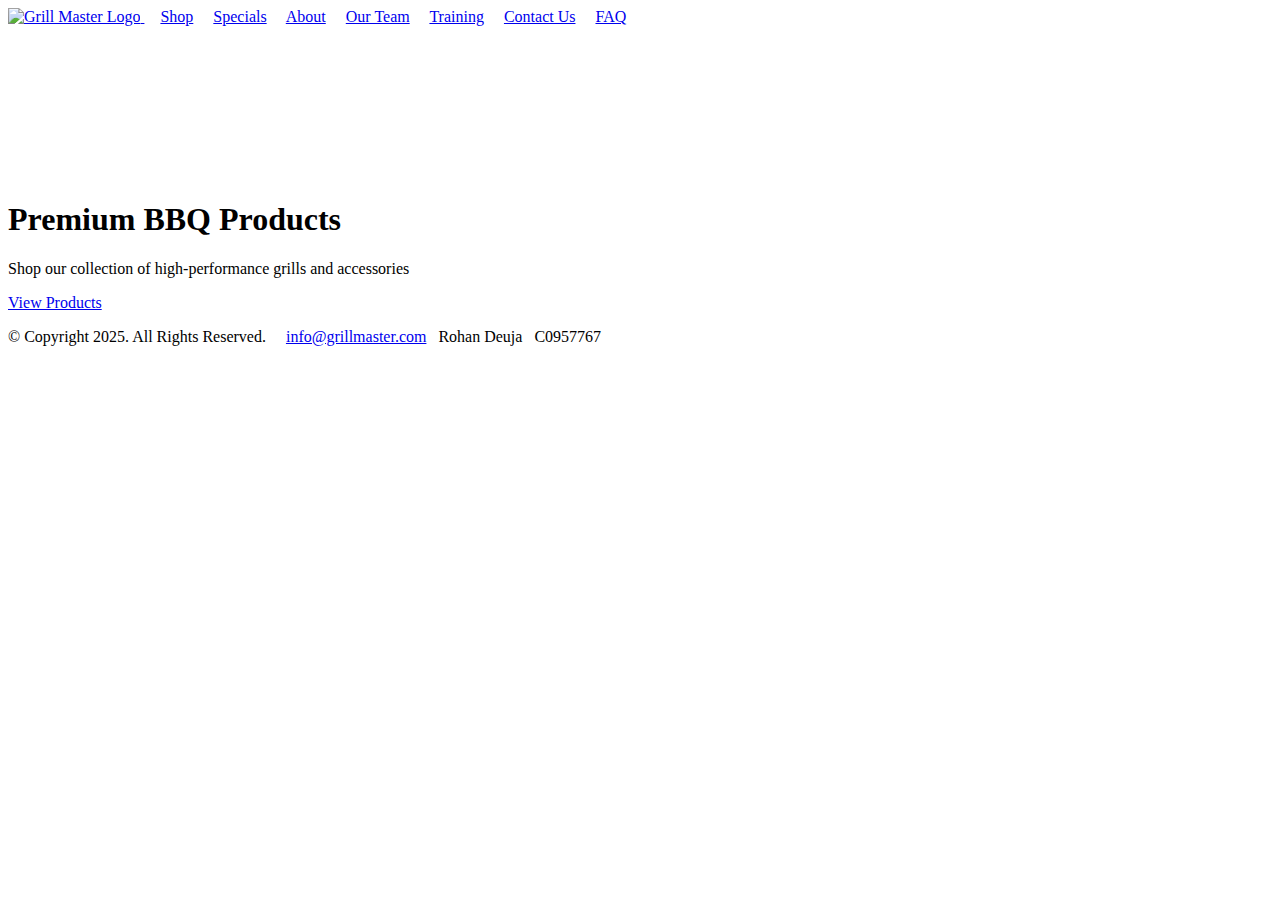
==== index.html @ f348b530 "Add files via upload" ====
<!DOCTYPE html>
<!-- 
    Student Name = Rohan Deuja
    Student ID = C0957767 -->
<html lang="en">
  <head>
    <meta charset="UTF-8" />
    <meta name="viewport" content="width=device-width, initial-scale=1.0" />

    <!-- Favicon Links -->
    <link rel="icon" href="images/fav.jpg" type="image/x-icon" />
    <link rel="shortcut icon" href="images/fav.jpg" type="image/x-icon" />
    <link rel="icon" type="image/png" sizes="32x32" href="images/fav.jpg" />
    <link rel="icon" type="image/png" sizes="16x16" href="images/fav.jpg" />

    <link rel="stylesheet" href="css/style.css" />
    <link rel="stylesheet" href="css/shop.css" />
    <title>Homepage</title>
  </head>
  <body>
    <!-- Navigation Bar -->
    <nav>
      <!-- Logo linking back to the home page -->
      <a href="index.html">
        <img src="images/logo.png" alt="Grill Master Logo" />
      </a>
      <!-- Navigation Links -->
      &nbsp; &nbsp;
      <a href="index.html">Shop</a> &nbsp; &nbsp;
      <a href="specials.html">Specials</a> &nbsp; &nbsp;
      <a href="about.html">About</a> &nbsp; &nbsp;
      <a href="team.html">Our Team</a> &nbsp; &nbsp;
      <a href="training.html">Training</a> &nbsp; &nbsp;
      <a href="contact.html">Contact Us</a> &nbsp; &nbsp;
      <a href="faq.html">FAQ</a>
    </nav>

    <!-- Main Content Section -->
    <main class="shop-main">
      <!-- Video Showcase Section -->
      <section class="video-showcase">
        <div class="video-container">
          <video autoplay muted loop playsinline>
            <source
              src="media/Char-Griller® Portable Charcoal Grill_Side Fire Box.mp4"
              type="video/mp4"
            />
            Your browser does not support the video tag.
          </video>
          <div class="video-overlay">
            <h1>Premium BBQ Products</h1>
            <p>
              Shop our collection of high-performance grills and accessories
            </p>
            <a href="/specials.html" class="cta-button">View Products</a>
          </div>
        </div>
      </section>

      <!-- Departments/Services -->
      <!-- <section class="departments">
        <h2>Shop By Category</h2>
        <div class="department-grid">
          <a href="#" class="department-card">
            <h3>Gas Grills</h3>
            <p>High-performance propane/natural gas</p>
          </a>
          <a href="#" class="department-card">
            <h3>Charcoal Grills</h3>
            <p>Authentic smoky flavor</p>
          </a>
          <a href="#" class="department-card">
            <h3>Electric Grills</h3>
            <p>Smoke-free convenience</p>
          </a>
          <a href="#" class="department-card">
            <h3>Accessories</h3>
            <p>Tools & maintenance</p>
          </a>
          <a href="#" class="department-card">
            <h3>Outdoor Living</h3>
            <p>Complete patio setup</p>
          </a>
          <a href="#" class="department-card">
            <h3>Deals of the Week</h3>
            <p>Limited-time specials</p>
          </a>
        </div>
      </section> -->

      <!-- Product Listings -->
      <!-- <section id="products" class="product-listings">
        <div class="section-header">
          <h2>Featured BBQ Products</h2>
          <div class="deal-badge">3 for $299 | View all</div>
        </div>

        <div class="product-grid">
          <article class="product-card">
            <div class="product-badge">Deal of the Week</div>
            <img
              src="images/product 1.png"
              alt="Smoke & Sizzle Electric Grill"
              class="product-image"
            />
            <div class="product-info">
              <h3>Smoke & Sizzle Electric Pro</h3>
              <p class="product-type">Electric Grill</p>
              <div class="price">
                <span class="current-price">$382.50</span>
                <span class="original-price">$450.00</span>
                <span class="discount">15% OFF</span>
              </div>
              <div class="rating">
                ★★★★★ <span class="review-count">24 reviews</span>
              </div>
              <p class="delivery">Free Delivery with Grill Pass</p>
              <button class="add-to-cart">+ Add to Cart</button>
            </div>
          </article>

          <article class="product-card">
            <img
              src="images/Flame Craft Charcoal Grill.jpg"
              alt="Flame Craft Charcoal Grill"
              class="product-image"
            />
            <div class="product-info">
              <h3>Flame Craft Charcoal Deluxe</h3>
              <p class="product-type">Charcoal Grill</p>
              <div class="price">
                <span class="current-price">$210.00</span>
                <span class="original-price">$280.00</span>
                <span class="discount">25% OFF</span>
              </div>
              <div class="rating">
                ★★★★☆ <span class="review-count">18 reviews</span>
              </div>
              <p class="delivery">Free Assembly Available</p>
              <button class="add-to-cart">+ Add to Cart</button>
            </div>
          </article>

          <article class="product-card">
            <div class="product-badge">Best Seller</div>
            <img
              src="images/product 3.png"
              alt="Grill Masters Union"
              class="product-image"
            />
            <div class="product-info">
              <h3>Grill Masters Union Premium</h3>
              <p class="product-type">Charcoal Grill</p>
              <div class="price">
                <span class="current-price">$212.50</span>
                <span class="original-price">$250.00</span>
                <span class="discount">15% OFF</span>
              </div>
              <div class="rating">
                ★★★★★ <span class="review-count">37 reviews</span>
              </div>
              <p class="delivery">Free Delivery</p>
              <button class="add-to-cart">+ Add to Cart</button>
            </div>
          </article>
        </div>
      </section>

      <section class="special-offers">
        <h2>Hot Deals</h2>
        <div class="offer-grid">
          <div class="offer-card">
            <h3>3 for $299</h3>
            <p>Select Grill Master accessories</p>
            <a href="#" class="offer-link">Shop Now →</a>
          </div>
          <div class="offer-card">
            <h3>Free Assembly</h3>
            <p>With any grill purchase over $300</p>
            <a href="#" class="offer-link">Learn More →</a>
          </div>
          <div class="offer-card">
            <h3>Grill Pass</h3>
            <p>Free delivery for 1 year</p>
            <a href="#" class="offer-link">Get Pass →</a>
          </div>
        </div>
      </section> -->
    </main>

    <!-- Footer Section -->
    <footer>
      <p>
        &copy; Copyright 2025. All Rights Reserved. &nbsp; &nbsp;
        <a href="mailto:info@grillmaster.com">info@grillmaster.com</a>&nbsp;
        &nbsp;Rohan Deuja &nbsp; C0957767
      </p>
    </footer>
  </body>
</html>
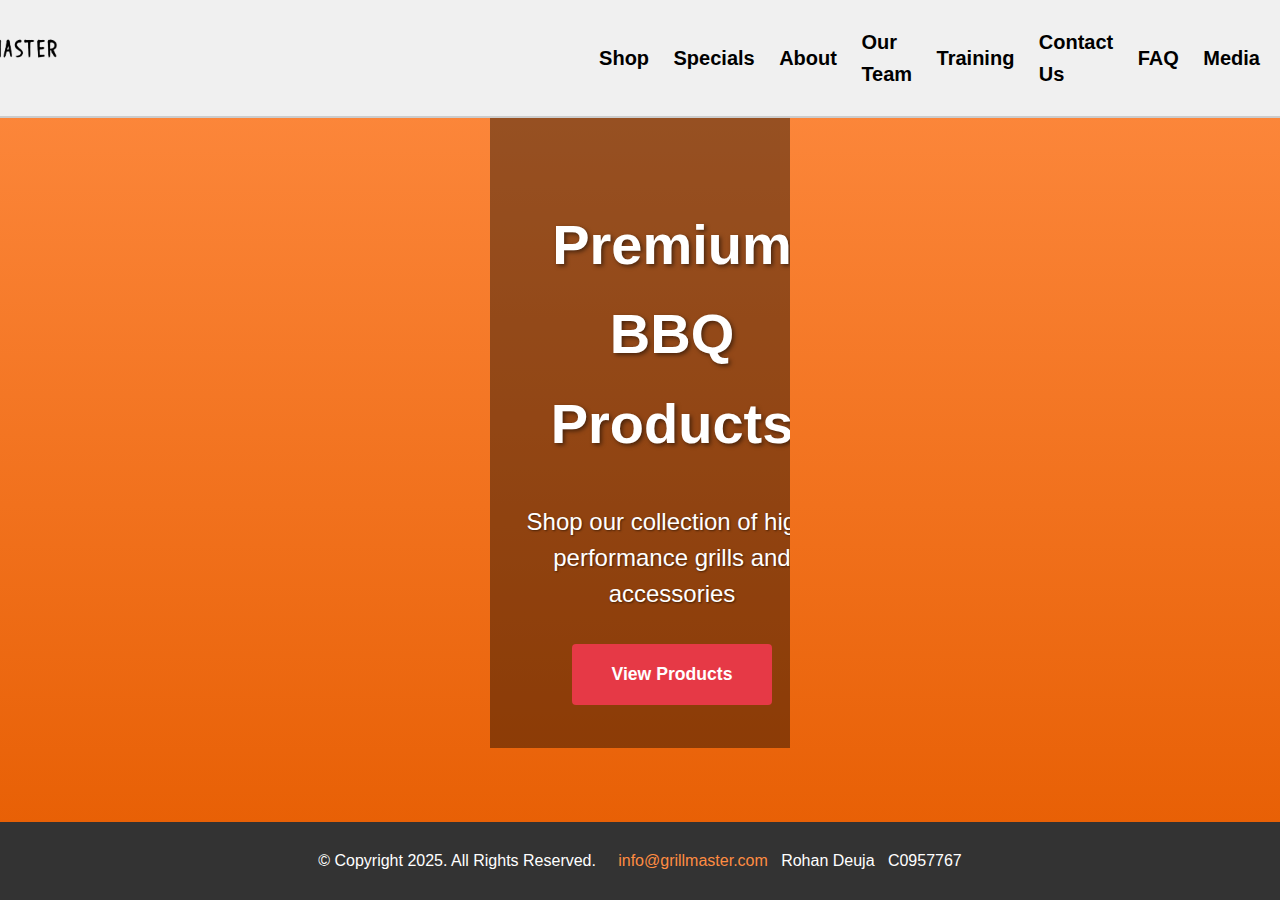
==== commit 91b2a189: "Add files via upload" ====
--- a/index.html
+++ b/index.html
@@ -32,7 +32,8 @@
       <a href="team.html">Our Team</a> &nbsp; &nbsp;
       <a href="training.html">Training</a> &nbsp; &nbsp;
       <a href="contact.html">Contact Us</a> &nbsp; &nbsp;
-      <a href="faq.html">FAQ</a>
+      <a href="faq.html">FAQ</a>&nbsp; &nbsp;
+      <a href="media.html">Media</a>
     </nav>
 
     <!-- Main Content Section -->
--- a/css/style.css
+++ b/css/style.css
@@ -0,0 +1,191 @@
+/* Student Name = Rohan Deuja
+Student ID = C0957767 */
+body {
+  margin: 0;
+  padding: 0;
+  font-family: Arial, sans-serif;
+  background: linear-gradient(
+    to bottom,
+    #ff8c42,
+    #e65c00
+  ); /* Darkish orange gradient */
+  color: #fff; /* Default text color */
+  display: flex;
+  flex-direction: column;
+  min-height: 100vh; /* Ensure the page covers the full viewport height */
+}
+
+/* Header Styles */
+header {
+  text-align: center;
+  padding: 10px 0;
+}
+
+header img {
+  max-width: 100%;
+  height: auto;
+}
+/* --------------------------------------------------------------------------------- */
+/* --------------------------------------------------------------------------------- */
+/* --------------------------------------------------------------------------------- */
+/* Navigation Bar Styles */
+nav {
+  display: flex;
+  justify-content: flex-end; /* Align nav links to the right */
+  align-items: center; /* Vertically center the nav links */
+  background-color: #f0f0f0; /* Light gray background */
+  padding: 10px;
+  border-bottom: 2px solid #ccc; /* Add a subtle border */
+}
+
+nav a {
+  color: #000; /* Black text color */
+  text-decoration: none;
+  font-weight: bold;
+  font-size: 20px;
+  margin: 0 10px;
+}
+
+nav a:hover {
+  color: #e65c00; /* Darkish orange on hover */
+}
+
+/* Align logo with text and add gap */
+nav img {
+  width: 210px; /* Double the size (original width was 100px) */
+  height: auto; /* Maintain aspect ratio */
+  margin-right: 500px; /* Add gap between logo and nav links */
+}
+
+/* Responsive Styles */
+@media (max-width: 1024px) {
+  /* Tablet Styles */
+  .nav-links {
+    gap: 15px;
+  }
+
+  nav a {
+    font-size: 16px;
+  }
+
+  .logo {
+    width: 180px;
+  }
+}
+
+@media (max-width: 768px) {
+  /* Mobile Styles */
+  .hamburger {
+    display: block;
+  }
+
+  .nav-links {
+    position: fixed;
+    top: 0;
+    right: -100%;
+    width: 70%;
+    height: 100vh;
+    background-color: #f0f0f0;
+    flex-direction: column;
+    align-items: center;
+    justify-content: center;
+    gap: 30px;
+    transition: right 0.3s ease;
+    z-index: 99;
+    box-shadow: -5px 0 10px rgba(0, 0, 0, 0.1);
+  }
+
+  .nav-links.active {
+    right: 0;
+  }
+
+  nav a {
+    font-size: 20px;
+    padding: 10px;
+  }
+
+  /* Animate Hamburger to X */
+  .hamburger.active span:nth-child(1) {
+    transform: rotate(45deg) translate(5px, 5px);
+  }
+
+  .hamburger.active span:nth-child(2) {
+    opacity: 0;
+  }
+
+  .hamburger.active span:nth-child(3) {
+    transform: rotate(-45deg) translate(7px, -6px);
+  }
+}
+
+@media (max-width: 480px) {
+  /* Small Mobile Devices */
+  .logo {
+    width: 150px;
+  }
+
+  .nav-links {
+    width: 80%;
+  }
+}
+
+/* --------------------------------------------------------------------------------- */
+/* --------------------------------------------------------------------------------- */
+/* --------------------------------------------------------------------------------- */
+
+/* Main Content Styles */
+main {
+  flex: 1; /* Allow main content to grow and fill remaining space */
+  text-align: center;
+  padding: 20px;
+}
+
+main h1 {
+  font-size: 2.5em;
+  margin-bottom: 10px;
+}
+
+main h3 {
+  font-size: 1.5em;
+  margin-top: 0;
+  color: #ffd700; /* Gold color for subheading */
+}
+
+main p {
+  font-size: 1.2em;
+  line-height: 1.5;
+  max-width: 800px;
+  margin: 20px auto;
+}
+
+main img {
+  border-radius: 10px; /* Rounded corners for the welcome image */
+  box-shadow: 0 4px 8px rgba(0, 0, 0, 0.2); /* Add a subtle shadow */
+}
+
+/* Footer Styles */
+footer {
+  background-color: #333; /* Dark background for footer */
+  color: #fff;
+  text-align: center;
+  padding: 10px 0;
+  margin-top: auto; /* Push footer to the bottom */
+}
+
+footer a {
+  color: #ff8c42; /* Darkish orange for links */
+  text-decoration: none;
+}
+
+footer a:hover {
+  color: #ffd700; /* Gold color on hover */
+}
+
+/* -------------------------------------------------- */
+body {
+  font-family: "Arial", sans-serif;
+  line-height: 1.6;
+  color: #333;
+  margin: 0;
+  padding: 0;
+}
--- a/css/shop.css
+++ b/css/shop.css
@@ -0,0 +1,367 @@
+/* 
+Student Name = Rohan Deuja
+Student ID = C0957767 
+*/
+
+/* Shop Page Styles */
+.shop-main {
+  max-width: 1400px;
+  margin: 0 auto;
+  padding: 0;
+}
+
+/* Video Showcase */
+.video-showcase {
+  position: relative;
+  height: 70vh;
+  max-height: 800px;
+  overflow: hidden;
+}
+
+.video-container {
+  width: 100%;
+  height: 100%;
+}
+
+.video-container video {
+  width: 100%;
+  height: 100%;
+  object-fit: cover;
+}
+
+.video-overlay {
+  position: absolute;
+  top: 0;
+  left: 0;
+  width: 100%;
+  height: 100%;
+  display: flex;
+  flex-direction: column;
+  justify-content: center;
+  align-items: center;
+  background: rgba(0, 0, 0, 0.4);
+  color: white;
+  text-align: center;
+  padding: 0 2rem;
+}
+
+.video-overlay h1 {
+  font-size: 3.5rem;
+  margin-bottom: 1rem;
+  text-shadow: 2px 2px 4px rgba(0, 0, 0, 0.5);
+}
+
+.video-overlay p {
+  font-size: 1.5rem;
+  margin-bottom: 2rem;
+  max-width: 700px;
+  text-shadow: 1px 1px 2px rgba(0, 0, 0, 0.5);
+}
+
+.cta-button {
+  background-color: #e63946;
+  color: white;
+  padding: 1rem 2.5rem;
+  border: none;
+  border-radius: 4px;
+  font-size: 1.1rem;
+  font-weight: bold;
+  cursor: pointer;
+  transition: all 0.3s;
+  text-decoration: none;
+}
+
+.cta-button:hover {
+  background-color: #c1121f;
+  transform: translateY(-3px);
+}
+
+/* Departments Grid */
+.departments {
+  padding: 4rem 2rem;
+  background-color: #f8f9fa;
+}
+
+.departments h2 {
+  text-align: center;
+  margin-bottom: 2.5rem;
+  color: #333;
+  font-size: 2rem;
+}
+
+.department-grid {
+  display: grid;
+  grid-template-columns: repeat(auto-fit, minmax(300px, 1fr));
+  gap: 1.5rem;
+  max-width: 1200px;
+  margin: 0 auto;
+}
+
+.department-card {
+  background: white;
+  border-radius: 8px;
+  padding: 2rem 1.5rem;
+  text-align: center;
+  box-shadow: 0 4px 8px rgba(0, 0, 0, 0.1);
+  text-decoration: none;
+  color: #333;
+  transition: all 0.3s;
+}
+
+.department-card:hover {
+  transform: translateY(-5px);
+  box-shadow: 0 8px 16px rgba(0, 0, 0, 0.1);
+}
+
+.department-card h3 {
+  color: #e63946;
+  margin-bottom: 0.5rem;
+}
+
+.department-card p {
+  color: #666;
+  margin: 0;
+}
+
+/* Product Listings */
+.product-listings {
+  padding: 4rem 2rem;
+  max-width: 1400px;
+  margin: 0 auto;
+}
+
+.section-header {
+  display: flex;
+  justify-content: space-between;
+  align-items: center;
+  margin-bottom: 2rem;
+}
+
+.section-header h2 {
+  color: #333;
+  font-size: 2rem;
+  margin: 0;
+}
+
+.deal-badge {
+  background-color: #e63946;
+  color: white;
+  padding: 0.5rem 1.5rem;
+  border-radius: 20px;
+  font-weight: bold;
+}
+
+.product-grid {
+  display: grid;
+  grid-template-columns: repeat(auto-fit, minmax(300px, 1fr));
+  gap: 2rem;
+}
+
+.product-card {
+  background: white;
+  border-radius: 8px;
+  overflow: hidden;
+  box-shadow: 0 4px 8px rgba(0, 0, 0, 0.1);
+  position: relative;
+  transition: all 0.3s;
+}
+
+.product-card:hover {
+  transform: translateY(-5px);
+  box-shadow: 0 8px 16px rgba(0, 0, 0, 0.15);
+}
+
+.product-badge {
+  position: absolute;
+  top: 10px;
+  left: 10px;
+  background-color: #e9c46a;
+  color: #333;
+  padding: 0.3rem 0.8rem;
+  border-radius: 4px;
+  font-size: 0.8rem;
+  font-weight: bold;
+  z-index: 1;
+}
+
+.product-image {
+  width: 100%;
+  height: 250px;
+  object-fit: cover;
+}
+
+.product-info {
+  padding: 1.5rem;
+}
+
+.product-info h3 {
+  margin: 0 0 0.3rem 0;
+  color: #333;
+}
+
+.product-type {
+  color: #666;
+  font-size: 0.9rem;
+  margin-bottom: 1rem;
+}
+
+.price {
+  margin: 1rem 0;
+}
+
+.current-price {
+  font-size: 1.4rem;
+  font-weight: bold;
+  color: #e63946;
+  margin-right: 0.5rem;
+}
+
+.original-price {
+  text-decoration: line-through;
+  color: #999;
+  font-size: 1rem;
+  margin-right: 0.5rem;
+}
+
+.discount {
+  background-color: #f8edeb;
+  color: #e63946;
+  padding: 0.2rem 0.5rem;
+  border-radius: 4px;
+  font-size: 0.8rem;
+  font-weight: bold;
+}
+
+.rating {
+  color: #e9c46a;
+  margin: 0.5rem 0;
+}
+
+.review-count {
+  color: #666;
+  font-size: 0.8rem;
+  margin-left: 0.3rem;
+}
+
+.delivery {
+  color: #2a9d8f;
+  font-size: 0.9rem;
+  margin: 0.5rem 0;
+  font-weight: 500;
+}
+
+.add-to-cart {
+  width: 100%;
+  background-color: #333;
+  color: white;
+  border: none;
+  padding: 0.8rem;
+  border-radius: 4px;
+  font-weight: bold;
+  cursor: pointer;
+  transition: background-color 0.3s;
+  margin-top: 1rem;
+}
+
+.add-to-cart:hover {
+  background-color: #e63946;
+}
+
+/* Special Offers */
+.special-offers {
+  padding: 3rem 2rem;
+  background-color: #f8f9fa;
+}
+
+.special-offers h2 {
+  text-align: center;
+  margin-bottom: 2rem;
+  color: #333;
+  font-size: 2rem;
+}
+
+.offer-grid {
+  display: grid;
+  grid-template-columns: repeat(auto-fit, minmax(300px, 1fr));
+  gap: 1.5rem;
+  max-width: 1200px;
+  margin: 0 auto;
+}
+
+.offer-card {
+  background: white;
+  border-radius: 8px;
+  padding: 2rem;
+  text-align: center;
+  box-shadow: 0 4px 8px rgba(0, 0, 0, 0.1);
+}
+
+.offer-card h3 {
+  color: #e63946;
+  font-size: 1.5rem;
+  margin-bottom: 0.5rem;
+}
+
+.offer-card p {
+  color: #666;
+  margin-bottom: 1.5rem;
+}
+
+.offer-link {
+  color: #e63946;
+  font-weight: bold;
+  text-decoration: none;
+  display: inline-flex;
+  align-items: center;
+}
+
+.offer-link:hover {
+  text-decoration: underline;
+}
+
+.offer-link::after {
+  content: "→";
+  margin-left: 0.5rem;
+  transition: transform 0.3s;
+}
+
+.offer-link:hover::after {
+  transform: translateX(3px);
+}
+
+/* Responsive Design */
+@media (max-width: 900px) {
+  .video-overlay h1 {
+    font-size: 2.5rem;
+  }
+
+  .video-overlay p {
+    font-size: 1.2rem;
+  }
+}
+
+@media (max-width: 600px) {
+  .video-showcase {
+    height: 60vh;
+  }
+
+  .video-overlay h1 {
+    font-size: 2rem;
+  }
+
+  .video-overlay p {
+    font-size: 1rem;
+  }
+
+  .section-header {
+    flex-direction: column;
+    align-items: flex-start;
+    gap: 1rem;
+  }
+
+  .departments,
+  .product-listings,
+  .special-offers {
+    padding: 2rem 1rem;
+  }
+}
